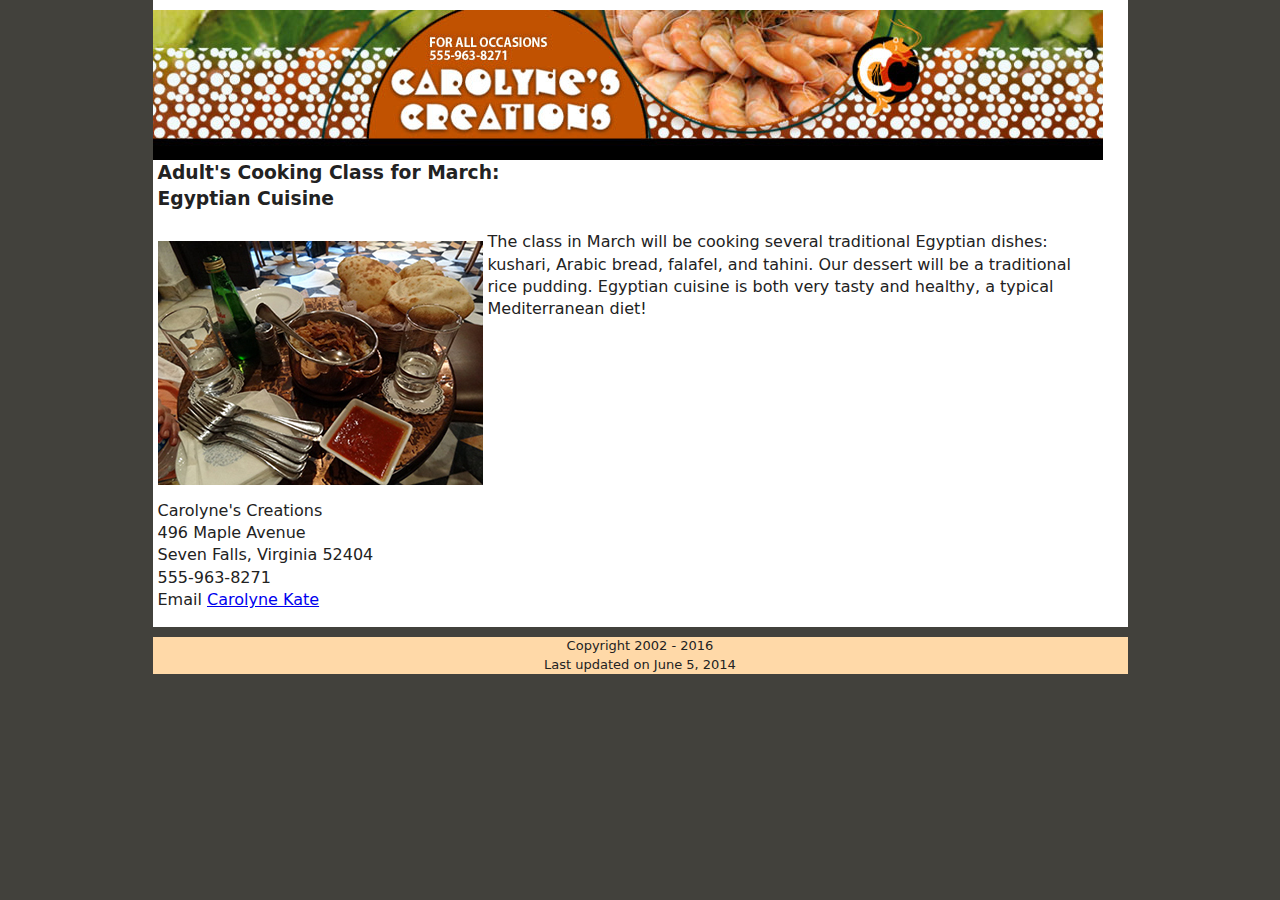
==== adults.html @ 4aeccd6a "intial commit" ====
<!doctype html>
<!--[if lt IE 7]> <html class="ie6 oldie"> <![endif]-->
<!--[if IE 7]>    <html class="ie7 oldie"> <![endif]-->
<!--[if IE 8]>    <html class="ie8 oldie"> <![endif]-->
<!--[if gt IE 8]><!--> <html class="">
<!--<![endif]-->
<head>
<meta charset="utf-8">
<meta name="viewport" content="width=device-width, initial-scale=1">
<title>Carolyne's Creations: Premier Gourmet Food Shop</title>
<link href="boilerplate.css" rel="stylesheet" type="text/css">
<link href="cc_styles.css" rel="stylesheet" type="text/css">

<!-- 
To learn more about the conditional comments around the html tags at the top of the file:
paulirish.com/2008/conditional-stylesheets-vs-css-hacks-answer-neither/

Do the following if you're using your customized build of modernizr (http://www.modernizr.com/):
* insert the link to your js here
* remove the link below to the html5shiv
* add the "no-js" class to the html tags at the top
* you can also remove the link to respond.min.js if you included the MQ Polyfill in your modernizr build 
-->
<!--[if lt IE 9]>
<script src="http://html5shiv.googlecode.com/svn/trunk/html5.js"></script>
<![endif]-->
<script src="respond.min.js"></script>
<meta name="description" content="Carolyne's Creations is a gourmet food shop. We offer cooking classes, take-out meals, and catering services. We also have a retail side that stocks gourmet items and kitchen accessories.">
<meta name="keywords" content="Carolyne's Creations, gourmet, catering, cooking classses, kitchen accessories, take-out, Seven Falls, Virginia">
</head>
<body>
	<div class="gridContainer clearfix">
<div id="content" class="fluid">
  <header class="fluid header_div"></header>
		  <div class="fluid intro_paragraph">   
		  <p> </p>
	        <h3>Adult's Cooking Class for March:<br>
	          Egyptian Cuisine</h3>
            <p><img src="assets/egyptian_lunch.jpg" alt="" width="325" height="244" class="img_div"/>The class in March will be cooking several traditional  Egyptian dishes: kushari, Arabic bread, falafel, and tahini. Our dessert will be a traditional rice pudding. Egyptian cuisine is both very tasty and healthy, a typical Mediterranean diet!</p>
<h3>&nbsp;</h3>
            <p class="body_text">&nbsp;</p>
            <p class="body_text">&nbsp;</p>
            <p class="body_text">&nbsp; </p>
            <p>Carolyne's Creations<br>
              496 Maple Avenue<br>
              Seven Falls, Virginia 52404<br>
              555-963-8271<br>
            Email <a href="mailto:carolyne@carolynescreations.com">Carolyne Kate</a> </p>
		  </div>
</div>
<div class="fluid footer_div">Copyright 2002 - 2016<br>
Last updated on 
  <!-- #BeginDate format:Am1 -->June 5, 2014<!-- #EndDate -->
</div>
</div>
</body>
</html>
---- boilerplate.css ----
/*
/*
 * HTML5 ✰ Boilerplate v3.0.2
 *
 * What follows is the result of much research on cross-browser styling.
 * Credit left inline and big thanks to Nicolas Gallagher, Jonathan Neal,
 * Kroc Camen, and the H5BP dev community and team.
 *
 * Detailed information about this CSS: h5bp.com/css
 * 
 * Dreamweaver modifications:
 * 1. Commented out selection highlight
 * 2. Removed media queries section (we add our own in a separate file)
 *
 * ==|== normalize ==========================================================
 */


/* =============================================================================
   HTML5 display definitions
   ========================================================================== */

article, aside, details, figcaption, figure, footer, header, hgroup, nav, section { display: block; }
audio, canvas, video { display: inline-block; *display: inline; *zoom: 1; }
audio:not([controls]) { display: none; }
[hidden] { display: none; }

/* =============================================================================
   Base
   ========================================================================== */

/*
 * 1. Correct text resizing oddly in IE6/7 when body font-size is set using em units
 * 2. Prevent iOS text size adjust on device orientation change, without disabling user zoom: h5bp.com/g
 */

html { font-size: 100%; -webkit-text-size-adjust: 100%; -ms-text-size-adjust: 100%; }

html, button, input, select, textarea { font-family: serif; color: #222; }

body { margin: 0; font-size: 1em; line-height: 1.4; background: #42413C; }

/* 
 * Remove text-shadow in selection highlight: h5bp.com/i
 * These selection declarations have to be separate
 * Also: hot pink! (or customize the background color to match your design)
 */

/* Dreamweaver: uncomment these if you do want to customize the selection highlight
 *::-moz-selection { background: #fe57a1; color: #fff; text-shadow: none; }
 *::selection { background: #fe57a1; color: #fff; text-shadow: none; }
 */

/* =============================================================================
   Links
   ========================================================================== */

a { color: #00e; }
a:visited { color: #551a8b; }
a:hover { color: #06e; }
a:focus { outline: thin dotted; }

/* Improve readability when focused and hovered in all browsers: h5bp.com/h */
a:hover, a:active { outline: 0; }


/* =============================================================================
   Typography
   ========================================================================== */

abbr[title] { border-bottom: 1px dotted; }

b, strong { font-weight: bold; }

blockquote { margin: 1em 40px; }

dfn { font-style: italic; }

hr { display: block; height: 1px; border: 0; border-top: 1px solid #ccc; margin: 1em 0; padding: 0; }

ins { background: #ff9; color: #000; text-decoration: none; }

mark { background: #ff0; color: #000; font-style: italic; font-weight: bold; }

/* Redeclare monospace font family: h5bp.com/j */
pre, code, kbd, samp { font-family: monospace, serif; _font-family: 'courier new', monospace; font-size: 1em; }

/* Improve readability of pre-formatted text in all browsers */
pre { white-space: pre; white-space: pre-wrap; word-wrap: break-word; }

q { quotes: none; }
q:before, q:after { content: ""; content: none; }

small { font-size: 85%; }

/* Position subscript and superscript content without affecting line-height: h5bp.com/k */
sub, sup { font-size: 75%; line-height: 0; position: relative; vertical-align: baseline; }
sup { top: -0.5em; }
sub { bottom: -0.25em; }


/* =============================================================================
   Lists
   ========================================================================== */

ul, ol { margin: 1em 0; padding: 0 0 0 40px; }
dd { margin: 0 0 0 40px; }
nav ul, nav ol {
	list-style: none;
	list-style-image: none;
	margin: 0;
	padding: 0;
}


/* =============================================================================
   Embedded content
   ========================================================================== */

/*
 * 1. Improve image quality when scaled in IE7: h5bp.com/d
 * 2. Remove the gap between images and borders on image containers: h5bp.com/i/440
 */

img { border: 0; -ms-interpolation-mode: bicubic; vertical-align: middle; }

/*
 * Correct overflow not hidden in IE9
 */

svg:not(:root) { overflow: hidden; }


/* =============================================================================
   Figures
   ========================================================================== */

figure { margin: 0; }


/* =============================================================================
   Forms
   ========================================================================== */

form { margin: 0; }
fieldset { border: 0; margin: 0; padding: 0; }

/* Indicate that 'label' will shift focus to the associated form element */
label { cursor: pointer; }

/*
 * 1. Correct color not inheriting in IE6/7/8/9
 * 2. Correct alignment displayed oddly in IE6/7
 */

legend { border: 0; *margin-left: -7px; padding: 0; white-space: normal; }

/*
 * 1. Correct font-size not inheriting in all browsers
 * 2. Remove margins in FF3/4 S5 Chrome
 * 3. Define consistent vertical alignment display in all browsers
 */

button, input, select, textarea { font-size: 100%; margin: 0; vertical-align: baseline; *vertical-align: middle; }

/*
 * 1. Define line-height as normal to match FF3/4 (set using !important in the UA stylesheet)
 */

button, input { line-height: normal; }

/*
 * 1. Display hand cursor for clickable form elements
 * 2. Allow styling of clickable form elements in iOS
 * 3. Correct inner spacing displayed oddly in IE7 (doesn't effect IE6)
 */

button, input[type="button"], input[type="reset"], input[type="submit"] { cursor: pointer; -webkit-appearance: button; *overflow: visible; }

/*
 * Re-set default cursor for disabled elements
 */

button[disabled], input[disabled] { cursor: default; }

/*
 * Consistent box sizing and appearance
 */

input[type="checkbox"], input[type="radio"] { box-sizing: border-box; padding: 0; *width: 13px; *height: 13px; }
input[type="search"] { -webkit-appearance: textfield; -moz-box-sizing: content-box; -webkit-box-sizing: content-box; box-sizing: content-box; }
input[type="search"]::-webkit-search-decoration, input[type="search"]::-webkit-search-cancel-button { -webkit-appearance: none; }

/*
 * Remove inner padding and border in FF3/4: h5bp.com/l
 */

button::-moz-focus-inner, input::-moz-focus-inner { border: 0; padding: 0; }

/*
 * 1. Remove default vertical scrollbar in IE6/7/8/9
 * 2. Allow only vertical resizing
 */

textarea { overflow: auto; vertical-align: top; resize: vertical; }

/* Colors for form validity */
input:valid, textarea:valid {  }
input:invalid, textarea:invalid { background-color: #f0dddd; }


/* =============================================================================
   Tables
   ========================================================================== */
/* 
 * 'border-collapse: collapse;' needs to be overridden in designs having tables with rounded corners and drop shadows.
*/
table { border-collapse: collapse; border-spacing: 0; }
td { vertical-align: top; }

/* =============================================================================
   Chrome Frame Prompt
   ========================================================================== */

.chromeframe { margin: 0.2em 0; background: #ccc; color: black; padding: 0.2em 0; }


/* ==|== primary styles =====================================================
   Author:
   ========================================================================== */
















/* ==|== non-semantic helper classes ========================================
   Please define your styles before this section.
   ========================================================================== */

/* For image replacement */
.ir { display: block; border: 0; text-indent: -999em; overflow: hidden; background-color: transparent; background-repeat: no-repeat; text-align: left; direction: ltr; *line-height: 0; }
.ir br { display: none; }

/* Hide from both screenreaders and browsers: h5bp.com/u */
.hidden { display: none !important; visibility: hidden; }

/* Hide only visually, but have it available for screenreaders: h5bp.com/v */
.visuallyhidden { border: 0; clip: rect(0 0 0 0); height: 1px; margin: -1px; overflow: hidden; padding: 0; position: absolute; width: 1px; }

/* Extends the .visuallyhidden class to allow the element to be focusable when navigated to via the keyboard: h5bp.com/p */
.visuallyhidden.focusable:active, .visuallyhidden.focusable:focus { clip: auto; height: auto; margin: 0; overflow: visible; position: static; width: auto; }

/* Hide visually and from screenreaders, but maintain layout */
.invisible { visibility: hidden; }

/* Contain floats: h5bp.com/q */
.clearfix:before, .clearfix:after { content: ""; display: table; }
.clearfix:after { clear: both; }
.clearfix { *zoom: 1; }
.fluid.nav_div .fluid.fluidList.nav_ul p {
}



/* ==|== print styles =======================================================
   Print styles.
   Inlined to avoid required HTTP connection: h5bp.com/r
   ========================================================================== */

@media print {
  * { background: transparent !important; color: black !important; box-shadow:none !important; text-shadow: none !important; filter:none !important; -ms-filter: none !important; } /* Black prints faster: h5bp.com/s */
  a, a:visited { text-decoration: underline; }
  a[href]:after { content: " (" attr(href) ")"; }
  abbr[title]:after { content: " (" attr(title) ")"; }
  .ir a:after, a[href^="javascript:"]:after, a[href^="#"]:after { content: ""; }  /* Don't show links for images, or javascript/internal links */
  pre, blockquote { border: 1px solid #999; page-break-inside: avoid; }
  thead { display: table-header-group; } /* h5bp.com/t */
  tr, img { page-break-inside: avoid; }
  img { max-width: 100% !important; }
  @page { margin: 0.5cm; }
  p, h2, h3 { orphans: 3; widows: 3; }
  h2, h3 { page-break-after: avoid; }
}
---- cc_styles.css ----
@charset "utf-8";
/* Simple fluid media
   Note: Fluid media requires that you remove the media's height and width attributes from the HTML
   http://www.alistapart.com/articles/fluid-images/ 
*/
img, object, embed, video {
	max-width: 100%;
}

/* IE 6 does not support max-width so default to width 100% */
.ie6 img {
	width:100%;
}

/*
	Dreamweaver Fluid Grid Properties
	----------------------------------
	dw-num-cols-mobile:		4;
	dw-num-cols-tablet:		8;
	dw-num-cols-desktop:	12;
	dw-gutter-percentage:	25;
	
	Inspiration from "Responsive Web Design" by Ethan Marcotte 
	http://www.alistapart.com/articles/responsive-web-design
	
	and Golden Grid System by Joni Korpi
	http://goldengridsystem.com/
*/
.toprow {
    text-align: center;
    font-weight: 800;
    
}

.marshmallow_flavors {
    width: 30%;
    font-family: cursive;
    font-weight: 800;
}

marshmallow_prices {
	width: 30%;
}

.marshmallow_image {
	width: 80%;
}

tr td img {
	width: 85%; 
	display: block;
	margin-left: auto;
	margin-right: auto;
    
}

table {
	display: block;
	width: 80%;
	margin-left: auto;
	margin-right: auto;
	font-family: Segoe, "Segoe UI", "DejaVu Sans", "Trebuchet MS", Verdana, "sans-serif";
    border: 1px solid black;
}

.fluid {
	clear: both;
	margin-left: 0;
	width: 100%;float: left;
	display: block;
	background-color:#FFFFFF;
}

.fluidList {
    list-style:none;
    list-style-image:none;
    margin:0;
    padding:0;        
}

/* Mobile Layout: 480px and below. */
  
.gridContainer {
	margin-left: auto;
	margin-right: auto;
	width: 86.45%;
	padding-left: 2.275%;
	padding-right: 2.275%;
	clear: none;
	float: none;
}
.header_div {
    background-image: url(assets/cc_banner_mobile.jpg);
    background-repeat: no-repeat;
    height: 150px;
    margin-top: 10px;
}
.nav_div {
    width: 100%;
    float: left;
    border-top-width: thin;
    border-top-style: solid;
    border-right-width: thin;
    border-right-style: solid;
    border-left-style: solid;
    border-left-width: thin;
    text-indent: 3px;
}
.menubar {
    width: auto;
    margin-left: auto;
    margin-right: auto;
    text-align: center;
}

.nav_ul {
    width: 100%;
    background-color: #A1D7E5;
    list-style-type: none;
    font-family: Segoe, "Segoe UI", "DejaVu Sans", "Trebuchet MS", Verdana, sans-serif;
    margin-left: 0;
}
.fluid.nav_div .fluid.fluidList.nav_ul li {
	border-bottom: thin solid #211E1E;
}
.nav_ul_li {
    display: inline;
}
ul li a {
    width: 100%;
    text-decoration: none;
}
li {
    display: inline;
    padding-left: 3%;
    padding-right: 3%;
}


.intro_paragraph {
	width: 97%;
	float:none; 
	font-family: Segoe, "Segoe UI", "DejaVu Sans", "Trebuchet MS", Verdana, sans-serif;
	clear: none;
	padding-left: 5px;
	padding-right: 5px;
}
.paragraph_text {
	width: 50%;
	display: block;
	float: right;
	vertical-align: top;
	clear: right;
}
.footer_div {
	font-family: Segoe, "Segoe UI", "DejaVu Sans", "Trebuchet MS", Verdana, sans-serif;
	font-size: small;
	text-align: center;
	background-color: #FFD9A8;
	margin-top: 10px;
}
.img_div {
    margin-top: 10px;
    text-align: center;
    width: auto;
    height: auto;
    margin-right: 5px;
    margin-bottom: 5px;
    float: left;
}
.zeroMargin_mobile {
margin-left: 0;
}
.hide_mobile {
display: none;
}
.nav_div ul li {
}



/* Tablet Layout: 481px to 768px. Inherits styles from: Mobile Layout. */

@media only screen and (min-width: 481px) {

.gridContainer {
	width: 90.675%;
	padding-left: 1.1625%;
	padding-right: 1.1625%;
	clear: none;
	float: none;
	margin-left: auto;
}
.header_div {
    margin-top: 10px;
    background-image: url(assets/cc_banner_tablet.jpg);
}
.nav_div {
width: 30%;
}
.nav_ul {
width: 100%;
margin-left: 0;
}
.nav_ul_li {
}
.intro_paragraph {
}
.paragraph_text {
}
.footer {
}
.zeroMargin_tablet {
margin-left: 0;
}
.hide_tablet {
display: none;
}
}

/* Desktop Layout: 769px to a max of 1232px.  Inherits styles from: Mobile Layout and Tablet Layout. */

@media only screen and (min-width: 769px) {

.gridContainer {
	width: 88.5%;
	max-width: 975px;
	padding-left: 0.75%;
	padding-right: 0.75%;
	margin: auto;
	clear: none;
	float: none;
	margin-left: auto;
}
.header_div {
	background-image: url(assets/cc_banner.jpg);
}
.nav_div {
width: 30%;
}
.nav_ul {
width: 100%;
margin-left: 0;
}
.nav_ul_li {
}
.intro_paragraph {
}
.paragraph_text {
}
.footer {
}
.img_div {
    width: auto;
    height: auto;
    float: left;
    margin-right: 5px;
    margin-bottom: 5px;
}
.zeroMargin_desktop {
margin-left: 0;
}
.hide_desktop {
display: none;
}
}
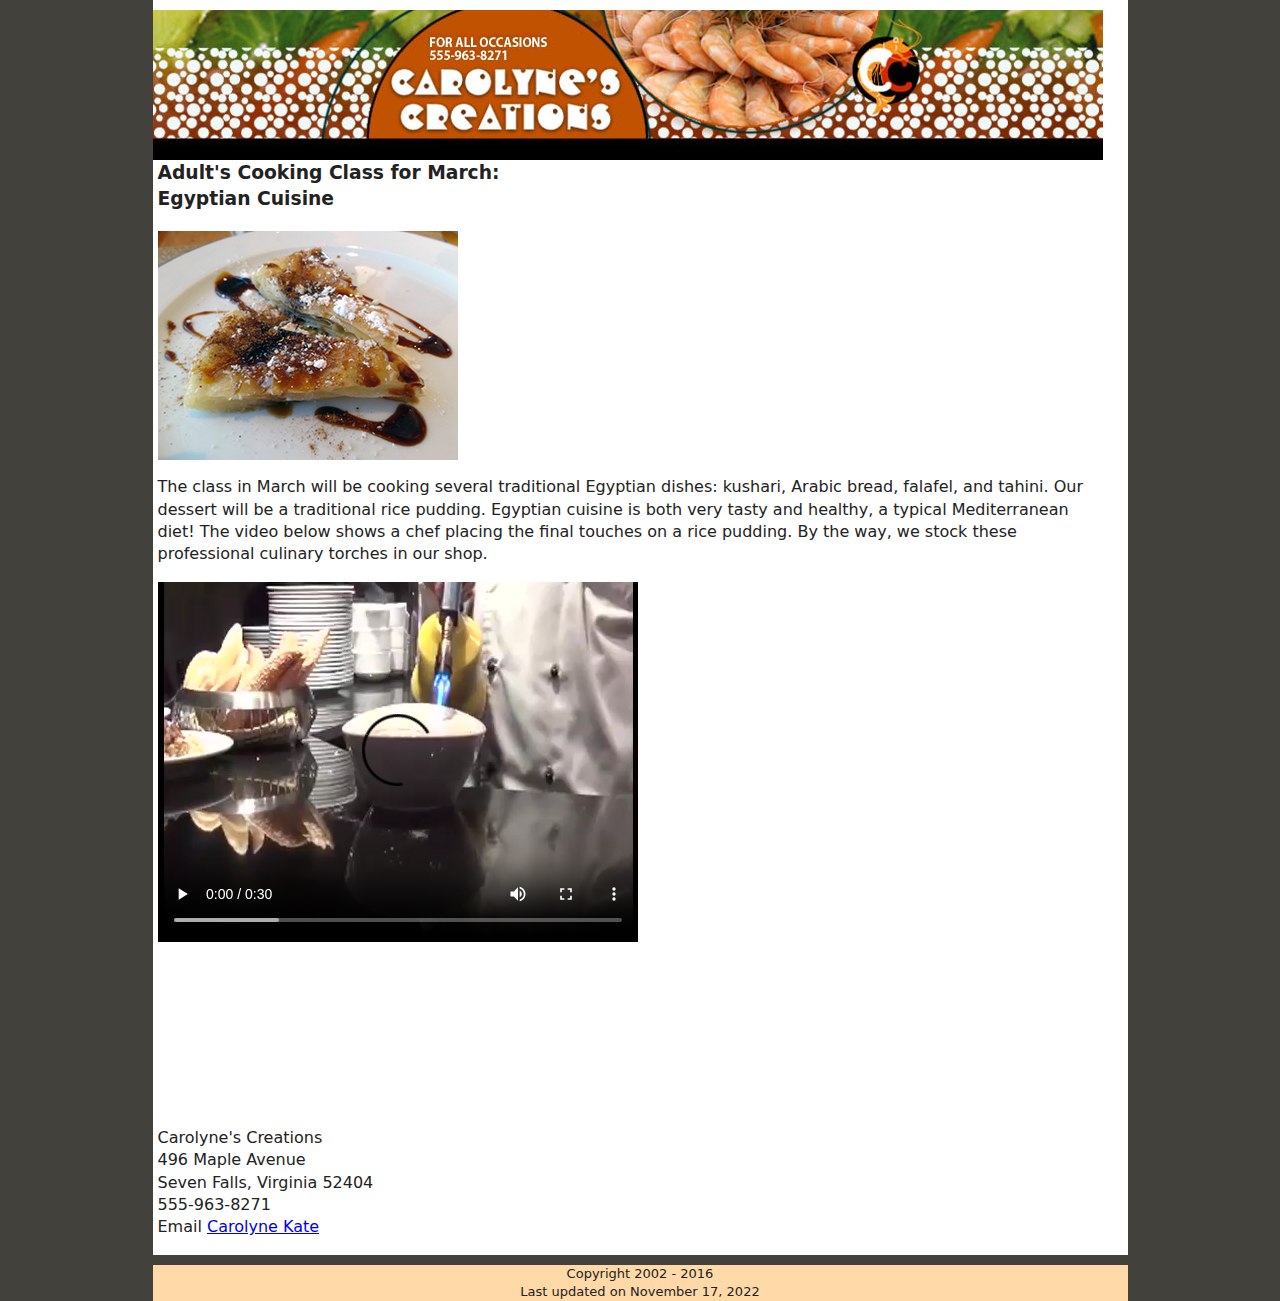
==== commit 84077ac6: "updated files, assets, etc" ====
--- a/adults.html
+++ b/adults.html
@@ -1,57 +1,83 @@
-<!doctype html>
-<!--[if lt IE 7]> <html class="ie6 oldie"> <![endif]-->
-<!--[if IE 7]>    <html class="ie7 oldie"> <![endif]-->
-<!--[if IE 8]>    <html class="ie8 oldie"> <![endif]-->
-<!--[if gt IE 8]><!--> <html class="">
-<!--<![endif]-->
-<head>
-<meta charset="utf-8">
-<meta name="viewport" content="width=device-width, initial-scale=1">
-<title>Carolyne's Creations: Premier Gourmet Food Shop</title>
-<link href="boilerplate.css" rel="stylesheet" type="text/css">
-<link href="cc_styles.css" rel="stylesheet" type="text/css">
-
-<!-- 
-To learn more about the conditional comments around the html tags at the top of the file:
-paulirish.com/2008/conditional-stylesheets-vs-css-hacks-answer-neither/
-
-Do the following if you're using your customized build of modernizr (http://www.modernizr.com/):
-* insert the link to your js here
-* remove the link below to the html5shiv
-* add the "no-js" class to the html tags at the top
-* you can also remove the link to respond.min.js if you included the MQ Polyfill in your modernizr build 
--->
-<!--[if lt IE 9]>
-<script src="http://html5shiv.googlecode.com/svn/trunk/html5.js"></script>
-<![endif]-->
-<script src="respond.min.js"></script>
-<meta name="description" content="Carolyne's Creations is a gourmet food shop. We offer cooking classes, take-out meals, and catering services. We also have a retail side that stocks gourmet items and kitchen accessories.">
-<meta name="keywords" content="Carolyne's Creations, gourmet, catering, cooking classses, kitchen accessories, take-out, Seven Falls, Virginia">
-</head>
-<body>
-	<div class="gridContainer clearfix">
-<div id="content" class="fluid">
-  <header class="fluid header_div"></header>
-		  <div class="fluid intro_paragraph">   
-		  <p> </p>
-	        <h3>Adult's Cooking Class for March:<br>
-	          Egyptian Cuisine</h3>
-            <p><img src="assets/egyptian_lunch.jpg" alt="" width="325" height="244" class="img_div"/>The class in March will be cooking several traditional  Egyptian dishes: kushari, Arabic bread, falafel, and tahini. Our dessert will be a traditional rice pudding. Egyptian cuisine is both very tasty and healthy, a typical Mediterranean diet!</p>
-<h3>&nbsp;</h3>
-            <p class="body_text">&nbsp;</p>
-            <p class="body_text">&nbsp;</p>
-            <p class="body_text">&nbsp; </p>
-            <p>Carolyne's Creations<br>
-              496 Maple Avenue<br>
-              Seven Falls, Virginia 52404<br>
-              555-963-8271<br>
-            Email <a href="mailto:carolyne@carolynescreations.com">Carolyne Kate</a> </p>
-		  </div>
-</div>
-<div class="fluid footer_div">Copyright 2002 - 2016<br>
-Last updated on 
-  <!-- #BeginDate format:Am1 -->June 5, 2014<!-- #EndDate -->
-</div>
-</div>
-</body>
-</html>
+<!doctype html>
+<!--[if lt IE 7]> <html class="ie6 oldie"> <![endif]-->
+<!--[if IE 7]>    <html class="ie7 oldie"> <![endif]-->
+<!--[if IE 8]>    <html class="ie8 oldie"> <![endif]-->
+<!--[if gt IE 8]><!--> <html class="">
+<!--<![endif]-->
+<head>
+<meta charset="utf-8">
+<meta name="viewport" content="width=device-width, initial-scale=1">
+<title>Carolyne's Creations: Premier Gourmet Food Shop</title>
+<link href="boilerplate.css" rel="stylesheet" type="text/css">
+<link href="cc_styles.css" rel="stylesheet" type="text/css">
+
+<!-- 
+To learn more about the conditional comments around the html tags at the top of the file:
+paulirish.com/2008/conditional-stylesheets-vs-css-hacks-answer-neither/
+
+Do the following if you're using your customized build of modernizr (http://www.modernizr.com/):
+* insert the link to your js here
+* remove the link below to the html5shiv
+* add the "no-js" class to the html tags at the top
+* you can also remove the link to respond.min.js if you included the MQ Polyfill in your modernizr build 
+-->
+<!--[if lt IE 9]>
+<script src="http://html5shiv.googlecode.com/svn/trunk/html5.js"></script>
+<![endif]-->
+<script src="respond.min.js"></script>
+<meta name="description" content="Carolyne's Creations is a gourmet food shop. We offer cooking classes, take-out meals, and catering services. We also have a retail side that stocks gourmet items and kitchen accessories.">
+<meta name="keywords" content="Carolyne's Creations, gourmet, catering, cooking classses, kitchen accessories, take-out, Seven Falls, Virginia">
+<script type="text/javascript">
+function MM_swapImgRestore() { //v3.0
+  var i,x,a=document.MM_sr; for(i=0;a&&i<a.length&&(x=a[i])&&x.oSrc;i++) x.src=x.oSrc;
+}
+function MM_preloadImages() { //v3.0
+  var d=document; if(d.images){ if(!d.MM_p) d.MM_p=new Array();
+    var i,j=d.MM_p.length,a=MM_preloadImages.arguments; for(i=0; i<a.length; i++)
+    if (a[i].indexOf("#")!=0){ d.MM_p[j]=new Image; d.MM_p[j++].src=a[i];}}
+}
+
+function MM_findObj(n, d) { //v4.01
+  var p,i,x;  if(!d) d=document; if((p=n.indexOf("?"))>0&&parent.frames.length) {
+    d=parent.frames[n.substring(p+1)].document; n=n.substring(0,p);}
+  if(!(x=d[n])&&d.all) x=d.all[n]; for (i=0;!x&&i<d.forms.length;i++) x=d.forms[i][n];
+  for(i=0;!x&&d.layers&&i<d.layers.length;i++) x=MM_findObj(n,d.layers[i].document);
+  if(!x && d.getElementById) x=d.getElementById(n); return x;
+}
+
+function MM_swapImage() { //v3.0
+  var i,j=0,x,a=MM_swapImage.arguments; document.MM_sr=new Array; for(i=0;i<(a.length-2);i+=3)
+   if ((x=MM_findObj(a[i]))!=null){document.MM_sr[j++]=x; if(!x.oSrc) x.oSrc=x.src; x.src=a[i+2];}
+}
+</script>
+</head>
+<body onLoad="MM_preloadImages('assets/dulce_de_leche.jpg')">
+	<div class="gridContainer clearfix">
+<div id="content" class="fluid">
+  <header class="fluid header_div"></header>
+		  <div class="fluid intro_paragraph">   
+		  <p> </p>
+	        <h3>Adult's Cooking Class for March:<br>
+	          Egyptian Cuisine</h3>
+            <a href="#" onMouseOut="MM_swapImgRestore()" onMouseOver="MM_swapImage('Image2','','assets/dulce_de_leche.jpg',1)"><img id="Image2" src="assets/egyptian_traditional_dessert.jpg" alt="desserts"></a>
+			  <p>The class in March will be cooking several traditional  Egyptian dishes: kushari, Arabic bread, falafel, and tahini. Our dessert will be a traditional rice pudding. Egyptian cuisine is both very tasty and healthy, a typical Mediterranean diet! The video below shows a chef placing the final touches on a rice pudding. By the way, we stock these professional culinary torches in our shop.</p>
+			  
+		    <video controls><source src="assets/rice_pudding.mp4" type="video/mp4" style="width=352px, height=240px"></video>
+<h3>&nbsp;</h3>
+            <p class="body_text">&nbsp;</p>
+            <p class="body_text">&nbsp;</p>
+            <p class="body_text">&nbsp; </p>
+            <p>Carolyne's Creations<br>
+              496 Maple Avenue<br>
+              Seven Falls, Virginia 52404<br>
+              555-963-8271<br>
+            Email <a href="mailto:carolyne@carolynescreations.com">Carolyne Kate</a> </p>
+		  </div>
+</div>
+<div class="fluid footer_div">Copyright 2002 - 2016<br>
+Last updated on 
+  <!-- #BeginDate format:Am1 -->November 17, 2022<!-- #EndDate -->
+</div>
+</div>
+</body>
+</html>
--- a/cc_styles.css
+++ b/cc_styles.css
@@ -26,6 +26,20 @@
 	and Golden Grid System by Joni Korpi
 	http://goldengridsystem.com/
 */
+hr {
+	background-color: orange;
+	border: none;
+	height: 5px;
+}
+
+h1, h2 {
+	font-family: cursive;
+}
+.float_left { 
+	float: left;
+	padding: 10px;
+}
+
 .toprow {
     text-align: center;
     font-weight: 800;
@@ -245,6 +259,7 @@
 .nav_ul_li {
 }
 .intro_paragraph {
+    text-align: left;
 }
 .paragraph_text {
 }
